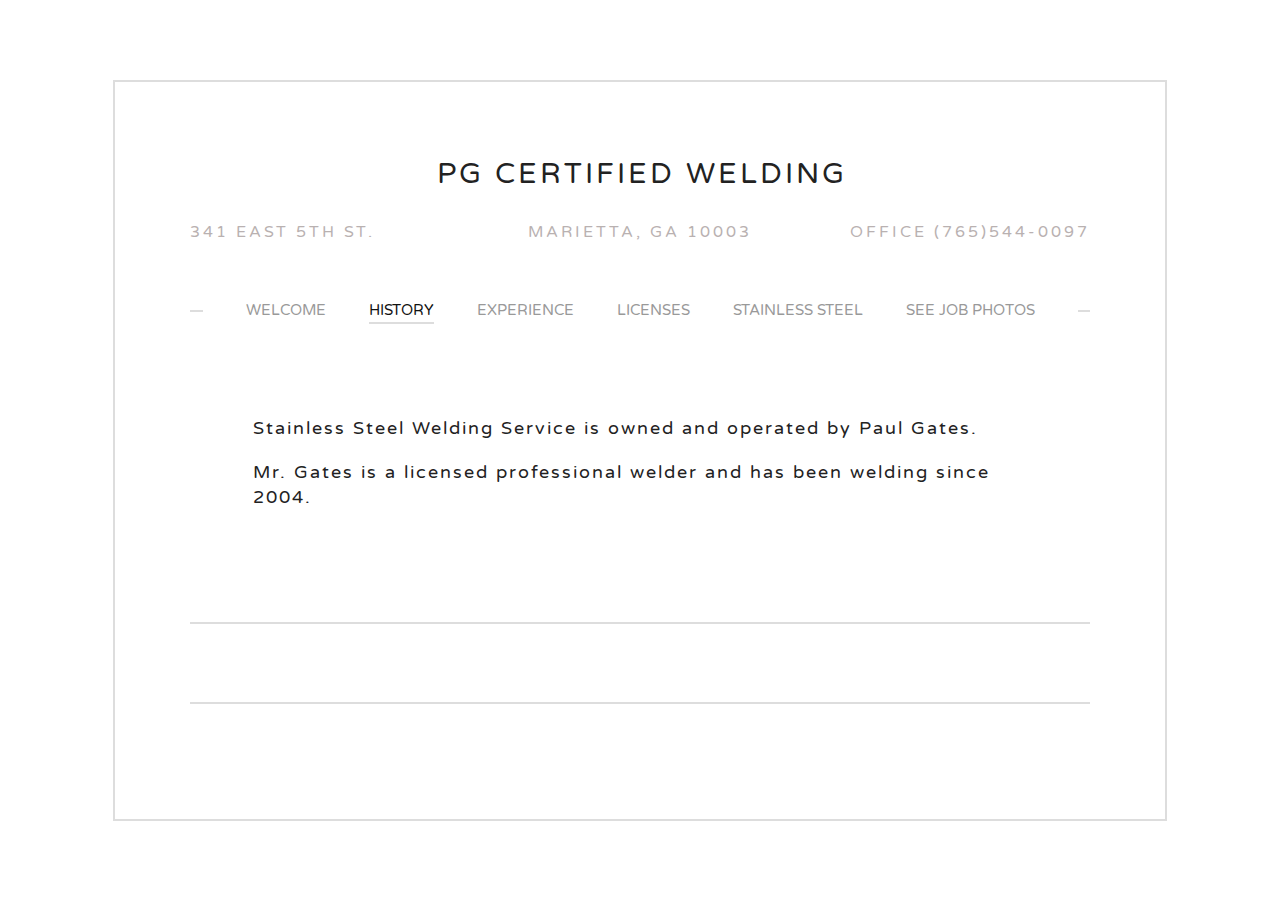
==== menu-1.html @ 0ae98986 "my web page" ====
<!doctype html>
<html xmlns:og="http://opengraphprotocol.org/schema/" xmlns:fb="http://www.facebook.com/2008/fbml" lang="en-US" >


<!-- Mirrored from nyccertifiedwelding.com/menu-1 by HTTrack Website Copier/3.x [XR&CO'2014], Tue, 03 Mar 2020 16:55:06 GMT -->
<!-- Added by HTTrack --><meta http-equiv="content-type" content="text/html;charset=utf-8" /><!-- /Added by HTTrack -->
<head>
  <meta http-equiv="X-UA-Compatible" content="IE=edge,chrome=1">
  
  <meta name="viewport" content="initial-scale=1">
  
  <!-- This is Squarespace. --><!-- gerald-weiner-wik7 -->
<base #href="">
<meta charset="utf-8" />
<title>HISTORY &mdash; PG CERTIFIED WELDING</title>
<link rel="shortcut icon" type="image/x-icon" href="https://assets.squarespace.com/universal/default-favicon.ico"/>
<link rel="canonical" href="menu-1.html"/>
<meta property="og:site_name" content="PG CERTIFIED WELDING"/>
<meta property="og:title" content="HISTORY &mdash; PG CERTIFIED WELDING"/>
<meta property="og:url" content="menu-1.html"/>
<meta property="og:type" content="website"/>
<meta itemprop="name" content="HISTORY — PG CERTIFIED WELDING"/>
<meta itemprop="url" content="menu-1.html"/>
<meta name="twitter:title" content="HISTORY — PG CERTIFIED WELDING"/>
<meta name="twitter:url" content="menu-1.html"/>
<meta name="twitter:card" content="summary"/>
<meta name="description" content="" />
<script type="text/javascript" src="../use.typekit.net/ik/m3Kz27yzYvySJhOCBmCN9VbKDvRanuW7s59vr0j26hJfel3ffFHN4UJLFRbh52jhWD9UjDbu5ewaZQsKwewujQqXFeIDwc9tws7BMAoojhF8S1sTZc88ZYi8desTdcS0jhNlOYiaiko0pAFRZW4X-AZTZAsaZAUq-Ao1OcFzdPUCdhFydeyzSabCZhmkjAU"></script>
<script type="text/javascript">try{Typekit.load();}catch(e){}</script>
<link rel="stylesheet" type="text/css" href="http://fonts.googleapis.com/css?family=Varela+Round:400,normal,400italic,700italic,normalitalic,700normal"/>
<script type="text/javascript">SQUARESPACE_ROLLUPS = {};</script>
<script>(function(rollups, name) { if (!rollups[name]) { rollups[name] = {}; } rollups[name].js = ["//assets.squarespace.com/universal/scripts-compressed/common-114f12174c13e358b7c12-min.en-US.js"]; })(SQUARESPACE_ROLLUPS, 'squarespace-common');</script>
<script crossorigin="anonymous" src="../assets.squarespace.com/universal/scripts-compressed/common-114f12174c13e358b7c12-min.en-US.js" ></script><script crossorigin="anonymous" src="../assets.squarespace.com/universal/scripts-compressed/performance-99cbf2b7ae19fdfe882af-min.en-US.js" defer ></script><script data-name="static-context">Static = window.Static || {}; Static.SQUARESPACE_CONTEXT = {"facebookAppId":"314192535267336","rollups":{"squarespace-announcement-bar":{"css":"//assets.squarespace.com/universal/styles-compressed/announcement-bar-d41d8cd98f00b204e9800998ecf8427e-min.css","js":"//assets.squarespace.com/universal/scripts-compressed/announcement-bar-0636794b7dbea8e66883b-min.en-US.js"},"squarespace-audio-player":{"css":"//assets.squarespace.com/universal/styles-compressed/audio-player-52bdd87acccf92a19703e60e09c654bd-min.css","js":"//assets.squarespace.com/universal/scripts-compressed/audio-player-174a227c37530d01599b8-min.en-US.js"},"squarespace-blog-collection-list":{"css":"//assets.squarespace.com/universal/styles-compressed/blog-collection-list-d41d8cd98f00b204e9800998ecf8427e-min.css","js":"//assets.squarespace.com/universal/scripts-compressed/blog-collection-list-342036262b204974aa269-min.en-US.js"},"squarespace-calendar-block-renderer":{"css":"//assets.squarespace.com/universal/styles-compressed/calendar-block-renderer-a0cc7f57176bc63d87bc9f4149fada5a-min.css","js":"//assets.squarespace.com/universal/scripts-compressed/calendar-block-renderer-88e8c8866168c17f810c2-min.en-US.js"},"squarespace-chartjs-helpers":{"css":"//assets.squarespace.com/universal/styles-compressed/chartjs-helpers-9935a41d63cf08ca108505d288c1712e-min.css","js":"//assets.squarespace.com/universal/scripts-compressed/chartjs-helpers-51aceea076ad0ff8aa83b-min.en-US.js"},"squarespace-comments":{"css":"//assets.squarespace.com/universal/styles-compressed/comments-1637eb4ee93bed59528921026e024bf4-min.css","js":"//assets.squarespace.com/universal/scripts-compressed/comments-8f0c10eb65de3cbc94927-min.en-US.js"},"squarespace-commerce-cart":{"js":"//assets.squarespace.com/universal/scripts-compressed/commerce-cart-c9d35d7b41f5fa87222f4-min.en-US.js"},"squarespace-dialog":{"css":"//assets.squarespace.com/universal/styles-compressed/dialog-afeb96ba160fb642a2d98c892a956065-min.css","js":"//assets.squarespace.com/universal/scripts-compressed/dialog-93aa4a85c6a329d699d7a-min.en-US.js"},"squarespace-events-collection":{"css":"//assets.squarespace.com/universal/styles-compressed/events-collection-a0cc7f57176bc63d87bc9f4149fada5a-min.css","js":"//assets.squarespace.com/universal/scripts-compressed/events-collection-76672d0af08df9125eb4f-min.en-US.js"},"squarespace-form-rendering-utils":{"js":"//assets.squarespace.com/universal/scripts-compressed/form-rendering-utils-441f1995fc55e4f648f7c-min.en-US.js"},"squarespace-forms":{"css":"//assets.squarespace.com/universal/styles-compressed/forms-d21f3e517c32f4caba9f220beea0666d-min.css","js":"//assets.squarespace.com/universal/scripts-compressed/forms-51ea9903074ecd3445ca1-min.en-US.js"},"squarespace-gallery-collection-list":{"css":"//assets.squarespace.com/universal/styles-compressed/gallery-collection-list-d41d8cd98f00b204e9800998ecf8427e-min.css","js":"//assets.squarespace.com/universal/scripts-compressed/gallery-collection-list-e23ee315df466f1dba9ec-min.en-US.js"},"squarespace-image-zoom":{"css":"//assets.squarespace.com/universal/styles-compressed/image-zoom-72b0ab7796582588032aa6472e2e2f14-min.css","js":"//assets.squarespace.com/universal/scripts-compressed/image-zoom-5a660e03e667b16c7a076-min.en-US.js"},"squarespace-pinterest":{"css":"//assets.squarespace.com/universal/styles-compressed/pinterest-d41d8cd98f00b204e9800998ecf8427e-min.css","js":"//assets.squarespace.com/universal/scripts-compressed/pinterest-4725f00d98ee2610ca950-min.en-US.js"},"squarespace-popup-overlay":{"css":"//assets.squarespace.com/universal/styles-compressed/popup-overlay-e984c5797664760d617b07bce15392a1-min.css","js":"//assets.squarespace.com/universal/scripts-compressed/popup-overlay-dc4e3fe394248ecfb76ee-min.en-US.js"},"squarespace-product-quick-view":{"css":"//assets.squarespace.com/universal/styles-compressed/product-quick-view-3fa8fd4df0755e7a7878e60166ca3d61-min.css","js":"//assets.squarespace.com/universal/scripts-compressed/product-quick-view-0079b8e9719c6557ce013-min.en-US.js"},"squarespace-products-collection-item-v2":{"css":"//assets.squarespace.com/universal/styles-compressed/products-collection-item-v2-72b0ab7796582588032aa6472e2e2f14-min.css","js":"//assets.squarespace.com/universal/scripts-compressed/products-collection-item-v2-828c2fbae302bd3e4fe16-min.en-US.js"},"squarespace-products-collection-list-v2":{"css":"//assets.squarespace.com/universal/styles-compressed/products-collection-list-v2-72b0ab7796582588032aa6472e2e2f14-min.css","js":"//assets.squarespace.com/universal/scripts-compressed/products-collection-list-v2-f260a4594424060b57c10-min.en-US.js"},"squarespace-search-page":{"css":"//assets.squarespace.com/universal/styles-compressed/search-page-207da8872118254c0a795bf9b187c205-min.css","js":"//assets.squarespace.com/universal/scripts-compressed/search-page-8c0347f083214585d5ebc-min.en-US.js"},"squarespace-search-preview":{"js":"//assets.squarespace.com/universal/scripts-compressed/search-preview-af868b4caadc9f5968f14-min.en-US.js"},"squarespace-share-buttons":{"js":"//assets.squarespace.com/universal/scripts-compressed/share-buttons-b7c8ee26ec3639fa3da50-min.en-US.js"},"squarespace-simple-liking":{"css":"//assets.squarespace.com/universal/styles-compressed/simple-liking-9ef41bf7ba753d65ec1acf18e093b88a-min.css","js":"//assets.squarespace.com/universal/scripts-compressed/simple-liking-89bbd9e8e108b969eb994-min.en-US.js"},"squarespace-social-buttons":{"css":"//assets.squarespace.com/universal/styles-compressed/social-buttons-bf7788a87c794b73afd9d5c49f72f4f3-min.css","js":"//assets.squarespace.com/universal/scripts-compressed/social-buttons-e80e87288df008b1bacf2-min.en-US.js"},"squarespace-tourdates":{"css":"//assets.squarespace.com/universal/styles-compressed/tourdates-d41d8cd98f00b204e9800998ecf8427e-min.css","js":"//assets.squarespace.com/universal/scripts-compressed/tourdates-50583b0beae5a2213aac2-min.en-US.js"},"squarespace-website-overlays-manager":{"css":"//assets.squarespace.com/universal/styles-compressed/website-overlays-manager-68df56a8135961401cbd590171d6b04a-min.css","js":"//assets.squarespace.com/universal/scripts-compressed/website-overlays-manager-8e34e27c2a87b0425eeac-min.en-US.js"}},"pageType":2,"website":{"id":"51c458c7e4b0c5a944a32e81","identifier":"gerald-weiner-wik7","websiteType":1,"contentModifiedOn":1490378380753,"cloneable":false,"siteStatus":{},"language":"en-US","timeZone":"America/New_York","machineTimeZoneOffset":-18000000,"timeZoneOffset":-18000000,"timeZoneAbbr":"EST","siteTitle":"PG CERTIFIED WELDING","fullSiteTitle":"HISTORY \u2014 PG CERTIFIED WELDING","siteDescription":"","location":{"mapZoom":11.0,"mapLat":40.707495241919176,"mapLng":-73.93591990966799,"markerLat":40.726231,"markerLng":-73.987075,"addressTitle":"Office","addressLine1":"341 East 5th St.","addressLine2":"MARIETTA, GA 10003","addressCountry":"US"},"shareButtonOptions":{"2":true,"8":true,"4":true,"6":true,"1":true,"7":true,"3":true},"authenticUrl":"http://nyccertifiedwelding.com","internalUrl":"http://gerald-weiner-wik7.squarespace.com","baseUrl":"http://nyccertifiedwelding.com","primaryDomain":"nyccertifiedwelding.com","typekitId":"","statsMigrated":true,"screenshotId":"4e77d824","showOwnerLogin":false},"websiteSettings":{"id":"51c458c8e4b0c5a944a32e82","websiteId":"51c458c7e4b0c5a944a32e81","type":"Business","subjects":[{"systemSubject":"other","otherSubject":"Real Estate/Construction"}],"country":"US","state":"NY","simpleLikingEnabled":true,"commentLikesAllowed":true,"commentAnonAllowed":true,"commentThreaded":true,"commentApprovalRequired":false,"commentAvatarsOn":true,"commentSortType":2,"commentFlagThreshold":0,"commentFlagsAllowed":true,"commentEnableByDefault":true,"disqusShortname":"","commentsEnabled":true,"contactPhoneNumber":"OFFICE (765)544-0097","storeSettings":{"returnPolicy":null,"termsOfService":null,"privacyPolicy":null,"expressCheckout":false,"continueShoppingLinkUrl":"/","useLightCart":false,"showNoteField":false,"shippingCountryDefaultValue":"US","billToShippingDefaultValue":false,"showShippingPhoneNumber":true,"isShippingPhoneRequired":false,"showBillingPhoneNumber":true,"isBillingPhoneRequired":false,"currenciesSupported":["USD"],"defaultCurrency":"USD","selectedCurrency":"USD","measurementStandard":1,"showCustomCheckoutForm":false,"enableMailingListOptInByDefault":false,"sameAsRetailLocation":false,"merchandisingSettings":{"scarcityEnabledOnProductItems":false,"scarcityEnabledOnProductBlocks":false,"scarcityMessageType":"DEFAULT_SCARCITY_MESSAGE","scarcityThreshold":10,"multipleQuantityAllowedForServices":true,"restockNotificationsEnabled":false,"restockNotificationsMailingListSignUpEnabled":false,"relatedProductsEnabled":false,"relatedProductsOrdering":"random","soldOutVariantsDropdownDisabled":false},"isLive":false,"multipleQuantityAllowedForServices":true},"useEscapeKeyToLogin":true,"trialAssistantEnabled":true,"ssBadgeType":1,"ssBadgePosition":4,"ssBadgeVisibility":1,"ssBadgeDevices":1,"ampEnabled":false},"cookieSettings":{"isCookieBannerEnabled":false,"isRestrictiveCookiePolicyEnabled":false,"isRestrictiveCookiePolicyAbsolute":false,"cookieBannerText":"","cookieBannerTheme":"","cookieBannerVariant":"","cookieBannerPosition":"","cookieBannerCtaVariant":"","cookieBannerCtaText":""},"websiteCloneable":false,"collection":{"title":"HISTORY","id":"51c4672fe4b09ee48eb626ab","fullUrl":"/menu-1","publicCommentCount":0,"type":10},"subscribed":false,"appDomain":"squarespace.com","templateTweakable":true,"tweakJSON":{"outerPadding":"75px","pagePadding":"80px","product-gallery-auto-crop":"true","product-image-auto-crop":"true","topPadding":"80px","tweak-v1-related-products-title-spacing":"50px"},"templateId":"50521cf884aeb45fa5cfdb80","templateVersion":"7","pageFeatures":[1,2,4],"gmRenderKey":"QUl6YVN5Q0JUUk9xNkx1dkZfSUUxcjQ2LVQ0QWVUU1YtMGQ3bXk4","betaFeatureFlags":["ORDERS-SERVICE-check-digital-good-access-with-service","ORDERS-SERVICE-reset-digital-goods-access-with-service","dg_downloads_from_fastly","generic_iframe_loader_for_campaigns","donations_customer_accounts","product-retriever-v2-enabled","domain_registration_via_registrar_service","domain_locking_via_registrar_service","domain_deletion_via_registrar_service","domain_info_via_registrar_service","content_item_settings","seven_one_image_overlay_opacity","commerce_restock_notifications","commerce_bulk_manager","newsletter_block_captcha","new_billing_system","gallery_settings_71","commerce_onboarding_wizard","commerce_onboarding_wizard_phase_two","domains_allow_async_transfer"],"yuiEliminationExperimentList":[{"name":"statsMigrationJobWidget-enabled","experimentType":"AB_TEST","variant":"true","containsError":false,"status":"ACTIVE"},{"name":"ContributionConfirmed-enabled","experimentType":"AB_TEST","variant":"false","containsError":false,"status":"ACTIVE"},{"name":"TextPusher-enabled","experimentType":"AB_TEST","variant":"true","containsError":false,"status":"ACTIVE"},{"name":"MenuItemWithProgress-enabled","experimentType":"AB_TEST","variant":"true","containsError":false,"status":"ACTIVE"},{"name":"billingNewsletters-enabled","experimentType":"AB_TEST","variant":"true","containsError":false,"status":"ACTIVE"},{"name":"imageProcJobWidget-enabled","experimentType":"AB_TEST","variant":"true","containsError":false,"status":"ACTIVE"},{"name":"QuantityChangePreview-enabled","experimentType":"AB_TEST","variant":"true","containsError":false,"status":"ACTIVE"},{"name":"CompositeModel-enabled","experimentType":"AB_TEST","variant":"true","containsError":false,"status":"ACTIVE"},{"name":"HasPusherMixin-enabled","experimentType":"AB_TEST","variant":"true","containsError":false,"status":"INACTIVE"},{"name":"ProviderList-enabled","experimentType":"AB_TEST","variant":"true","containsError":false,"status":"ACTIVE"},{"name":"MediaTracker-enabled","experimentType":"AB_TEST","variant":"false","containsError":false,"status":"ACTIVE"},{"name":"pushJobWidget-enabled","experimentType":"AB_TEST","variant":"true","containsError":false,"status":"ACTIVE"},{"name":"internal-enabled","experimentType":"AB_TEST","variant":"true","containsError":false,"status":"ACTIVE"},{"name":"BillingPanel-enabled","experimentType":"AB_TEST","variant":"false","containsError":false,"status":"ACTIVE"},{"name":"PopupOverlayEditor-enabled","experimentType":"AB_TEST","variant":"true","containsError":false,"status":"ACTIVE"},{"name":"CoverPagePicker-enabled","experimentType":"AB_TEST","variant":"true","containsError":false,"status":"ACTIVE"}],"impersonatedSession":false,"tzData":{"zones":[[-300,"US","E%sT",null]],"rules":{"US":[[1967,2006,null,"Oct","lastSun","2:00","0","S"],[1987,2006,null,"Apr","Sun>=1","2:00","1:00","D"],[2007,"max",null,"Mar","Sun>=8","2:00","1:00","D"],[2007,"max",null,"Nov","Sun>=1","2:00","0","S"]]}}};</script><script type="text/javascript"> SquarespaceFonts.loadViaContext(); Squarespace.load(window);</script><script type="application/ld+json">{"url":"http://nyccertifiedwelding.com","name":"PG CERTIFIED WELDING","description":"","@context":"http://schema.org","@type":"WebSite"}</script><!--[if gte IE 9]> <link rel="stylesheet" type="text/css" href="//static1.squarespace.com/static/sitecss/51c458c7e4b0c5a944a32e81/18/50521cf884aeb45fa5cfdb80/51c45ddee4b079ce7c203c83/950-05142015/1443391252112/site.css?&filterFeatures=true&part=1"/><link rel="stylesheet" type="text/css" href="//static1.squarespace.com/static/sitecss/51c458c7e4b0c5a944a32e81/18/50521cf884aeb45fa5cfdb80/51c45ddee4b079ce7c203c83/950-05142015/1443391252112/site.css?&filterFeatures=true&part=2"/><link rel="stylesheet" type="text/css" href="//static1.squarespace.com/static/sitecss/51c458c7e4b0c5a944a32e81/18/50521cf884aeb45fa5cfdb80/51c45ddee4b079ce7c203c83/950-05142015/1443391252112/site.css?&filterFeatures=true&part=3"/><link rel="stylesheet" type="text/css" href="//static1.squarespace.com/static/sitecss/51c458c7e4b0c5a944a32e81/18/50521cf884aeb45fa5cfdb80/51c45ddee4b079ce7c203c83/950-05142015/1443391252112/site.css?&filterFeatures=true&part=4"/><![endif]-->
<!--[if lt IE 9]><link rel="stylesheet" type="text/css" href="//static1.squarespace.com/static/sitecss/51c458c7e4b0c5a944a32e81/18/50521cf884aeb45fa5cfdb80/51c45ddee4b079ce7c203c83/950-05142015/1443391252112/site.css?&filterFeatures=true&noMedia=true&part=1"/><link rel="stylesheet" type="text/css" href="//static1.squarespace.com/static/sitecss/51c458c7e4b0c5a944a32e81/18/50521cf884aeb45fa5cfdb80/51c45ddee4b079ce7c203c83/950-05142015/1443391252112/site.css?&filterFeatures=true&noMedia=true&part=2"/><link rel="stylesheet" type="text/css" href="//static1.squarespace.com/static/sitecss/51c458c7e4b0c5a944a32e81/18/50521cf884aeb45fa5cfdb80/51c45ddee4b079ce7c203c83/950-05142015/1443391252112/site.css?&filterFeatures=true&noMedia=true&part=3"/><link rel="stylesheet" type="text/css" href="//static1.squarespace.com/static/sitecss/51c458c7e4b0c5a944a32e81/18/50521cf884aeb45fa5cfdb80/51c45ddee4b079ce7c203c83/950-05142015/1443391252112/site.css?&filterFeatures=true&noMedia=true&part=4"/><![endif]-->
<!--[if !IE]> --><link rel="stylesheet" type="text/css" href="../static1.squarespace.com/static/sitecss/51c458c7e4b0c5a944a32e81/18/50521cf884aeb45fa5cfdb80/51c45ddee4b079ce7c203c83/950-05142015/1443391252112/site9661.css?&amp;filterFeatures=true"/><!-- <![endif]-->
<script>Static.COOKIE_BANNER_CAPABLE = true;</script>
<!-- End of Squarespace Headers -->
  <script src="../static1.squarespace.com/static/ta/5052176b84aeb45fa5cfcc83/950/scripts/site-bundle.js" type="text/javascript"></script>
</head>

<body class="page-borders-thick canvas-style-normal  header-subtitle-address banner-alignment-center blog-layout-center project-layout-left-sidebar thumbnails-on-open-page-show-all social-icon-style-round    hide-page-title   hide-article-author    event-thumbnails event-thumbnail-size-32-standard event-date-label event-date-label-time event-list-show-cats event-list-date event-list-time event-list-address   event-icalgcal-links  event-excerpts  event-item-back-link    product-list-titles-under product-list-alignment-center product-item-size-11-square product-image-auto-crop product-gallery-size-11-square product-gallery-auto-crop show-product-price show-product-item-nav product-social-sharing tweak-v1-related-products-image-aspect-ratio-11-square tweak-v1-related-products-details-alignment-center newsletter-style-dark  opentable-style-light small-button-style-solid small-button-shape-square medium-button-style-solid medium-button-shape-square large-button-style-solid large-button-shape-square image-block-poster-text-alignment-center image-block-card-dynamic-font-sizing image-block-card-content-position-center image-block-card-text-alignment-left image-block-overlap-dynamic-font-sizing image-block-overlap-content-position-center image-block-overlap-text-alignment-left image-block-collage-dynamic-font-sizing image-block-collage-content-position-top image-block-collage-text-alignment-left image-block-stack-dynamic-font-sizing image-block-stack-text-alignment-left button-style-default button-corner-style-square tweak-product-quick-view-button-style-floating tweak-product-quick-view-button-position-bottom tweak-product-quick-view-lightbox-excerpt-display-truncate tweak-product-quick-view-lightbox-show-arrows tweak-product-quick-view-lightbox-show-close-button tweak-product-quick-view-lightbox-controls-weight-light native-currency-code-usd collection-51c4672fe4b09ee48eb626ab collection-type-page collection-layout-default mobile-style-available site-title" id="collection-51c4672fe4b09ee48eb626ab">

  <div id="canvas">

    <div id="mobileNav" class="">
      <div class="wrapper">
        <nav class="main-nav mobileNav"><ul>
  
    

        <li class="page-collection">

          

            
              <a href="index.html">WELCOME</a>
            

            


          

        </li>

    

        <li class="page-collection active-link">

          

            
              <a href="menu-1.html">HISTORY</a>
            

            


          

        </li>

    

        <li class="page-collection">

          

            
              <a href="menu.html">EXPERIENCE</a>
            

            


          

        </li>

    

        <li class="page-collection">

          

            
              <a href="liscenses.html">LICENSES</a>
            

            


          

        </li>

    

        <li class="page-collection">

          

            
              <a href="stainless-steel.html">STAINLESS STEEL</a>
            

            


          

        </li>

    

        <li class="gallery-collection">

          

            
              <a href="gallery.html">SEE JOB PHOTOS</a>
            

            


          

        </li>

    
    
  
</ul>
</nav>

      </div>
    </div>
    <div id="mobileMenuLink"><a>Menu</a></div>

    <header id="header" class="clear">

    

      <div id="upper-logo">
        <h1 class="logo" data-content-field="site-title">
          <a href="index.html">PG CERTIFIED WELDING</a>
        </h1>
      </div>
      <script>
      if (parseInt(Y.one('body').getComputedStyle('width'),10) <= 640) {
        Y.use('squarespace-ui-base', function(Y) {
          Y.one("#upper-logo .logo").plug(Y.Squarespace.TextShrink, {
            parentEl: Y.one('#upper-logo')
          });
        });
      }
      </script>

      
      <div class="site-info" data-content-field="business-information">
        <div class="site-address">341 East 5th St.</div>
        <div class="site-city-state">MARIETTA, GA 10003</div>
        <div class="site-phone">OFFICE (765)544-0097</div>
      </div>
      

      <div class="site-tag-line">
        
      </div>

      <div class="custom-info">
        <div class="sqs-layout sqs-grid-12 columns-12 empty" data-layout-label="Header Subtitle: Custom Content" data-type="block-field" id="customInfoBlock"><div class="row sqs-row"><div class="col sqs-col-12 span-12"></div></div></div>
      </div>

      <div id="lower-logo">
        <h1 class="logo" data-content-field="site-title"><a href="index.html">PG CERTIFIED WELDING</a></h1>
      </div>
      <script>
        Y.use('squarespace-ui-base', function(Y) {
          Y.one("#lower-logo .logo").plug(Y.Squarespace.TextShrink, {
            parentEl: Y.one('#lower-logo')
          });
        });
      </script>

    
      <div id="topNav">
  <nav class="main-nav" data-content-field="navigation">
    <ul>
    
      

          <li class="page-collection">

            

              
                <a href="index.html">WELCOME</a>
              

              


            

          </li>

      

          <li class="page-collection active-link">

            

              
                <a href="menu-1.html">HISTORY</a>
              

              


            

          </li>

      

          <li class="page-collection">

            

              
                <a href="menu.html">EXPERIENCE</a>
              

              


            

          </li>

      

          <li class="page-collection">

            

              
                <a href="liscenses.html">LICENSES</a>
              

              


            

          </li>

      

          <li class="page-collection">

            

              
                <a href="stainless-steel.html">STAINLESS STEEL</a>
              

              


            

          </li>

      

          <li class="gallery-collection">

            

              
                <a href="gallery.html">SEE JOB PHOTOS</a>
              

              


            

          </li>

      
      
    
  </ul>
  <div class="page-divider"></div>
  </nav>
</div>


    </header>

    <div class="page-divider top-divider"></div>

    <!-- // page image or divider -->
    
      
        
      
    

    <section id="page" class="clear" role="main" data-content-field="main-content" data-collection-id="51c4672fe4b09ee48eb626ab" data-collection-id="51c4672fe4b09ee48eb626ab" data-edit-main-image="Banner" >

      <!-- // CATEGORY NAV -->
      

      <div class="sqs-layout sqs-grid-12 columns-12" data-type="page" data-updated-on="1375453446513" id="page-51c4672fe4b09ee48eb626ab"><div class="row sqs-row"><div class="col sqs-col-12 span-12"><div class="sqs-block html-block sqs-block-html" data-block-type="2" id="block-44d55982cb751f008cab"><div class="sqs-block-content"><h2>Stainless Steel Welding Service is owned and operated by Paul Gates.</h2><h2>Mr. Gates is a&nbsp;licensed&nbsp;professional welder and has been welding since 2004.&nbsp;</h2></div></div></div></div></div>

    </section>

    <div class="sqs-layout sqs-grid-12 columns-12 empty" data-layout-label="HISTORY Footer Content" data-type="block-field" id="collection-51c4672fe4b09ee48eb626ab"><div class="row sqs-row"><div class="col sqs-col-12 span-12"></div></div></div>

    <!-- <div class="page-divider bottom-divider"></div> -->

    <div class="info-footer-wrapper clear">
      <div class="info-footer">
      <div class="sqs-layout sqs-grid-12 columns-12 empty" data-layout-label="Info Footer Content" data-type="block-field" id="infoFooterBlock"><div class="row sqs-row"><div class="col sqs-col-12 span-12"></div></div></div>
      
        
      
      </div>
    </div>

    <footer id="footer" class="clear">
      <div class="sqs-layout sqs-grid-12 columns-12 empty" data-layout-label="Footer Content" data-type="block-field" id="footerBlock"><div class="row sqs-row"><div class="col sqs-col-12 span-12"></div></div></div>
    </footer>

  </div>

  <div></div>

  <script type="text/javascript" data-sqs-type="imageloader-bootstrapper">(function() {if(window.ImageLoader) { window.ImageLoader.bootstrap({}, document); }})();</script><script>Squarespace.afterBodyLoad(Y);</script>



</body>


<!-- Mirrored from nyccertifiedwelding.com/menu-1 by HTTrack Website Copier/3.x [XR&CO'2014], Tue, 03 Mar 2020 16:55:06 GMT -->
</html>
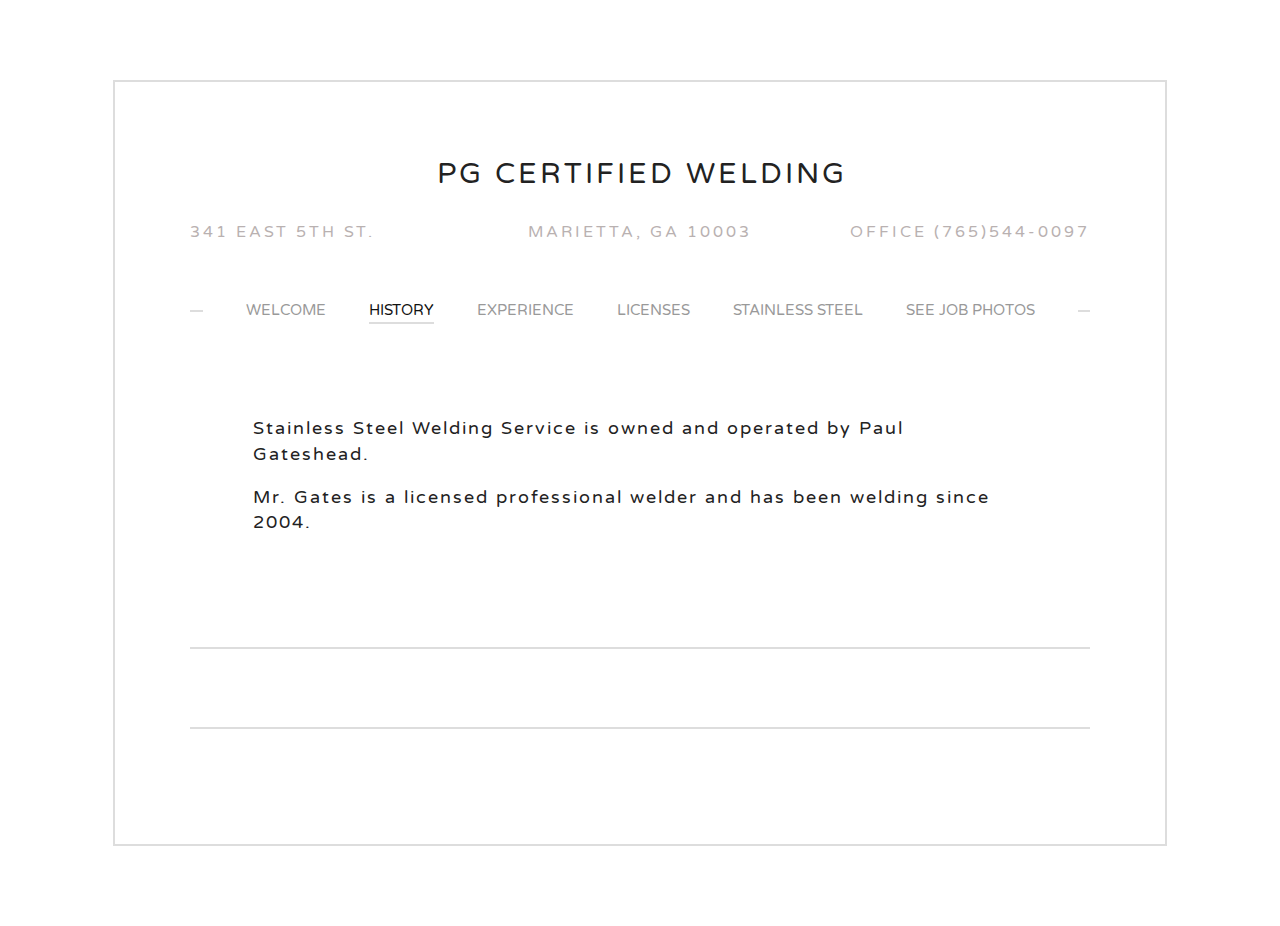
==== commit fa46537c: "Update menu-1.html" ====
--- a/menu-1.html
+++ b/menu-1.html
@@ -336,7 +336,7 @@
       <!-- // CATEGORY NAV -->
       
 
-      <div class="sqs-layout sqs-grid-12 columns-12" data-type="page" data-updated-on="1375453446513" id="page-51c4672fe4b09ee48eb626ab"><div class="row sqs-row"><div class="col sqs-col-12 span-12"><div class="sqs-block html-block sqs-block-html" data-block-type="2" id="block-44d55982cb751f008cab"><div class="sqs-block-content"><h2>Stainless Steel Welding Service is owned and operated by Paul Gates.</h2><h2>Mr. Gates is a&nbsp;licensed&nbsp;professional welder and has been welding since 2004.&nbsp;</h2></div></div></div></div></div>
+      <div class="sqs-layout sqs-grid-12 columns-12" data-type="page" data-updated-on="1375453446513" id="page-51c4672fe4b09ee48eb626ab"><div class="row sqs-row"><div class="col sqs-col-12 span-12"><div class="sqs-block html-block sqs-block-html" data-block-type="2" id="block-44d55982cb751f008cab"><div class="sqs-block-content"><h2>Stainless Steel Welding Service is owned and operated by Paul Gateshead.</h2><h2>Mr. Gates is a&nbsp;licensed&nbsp;professional welder and has been welding since 2004.&nbsp;</h2></div></div></div></div></div>
 
     </section>
 
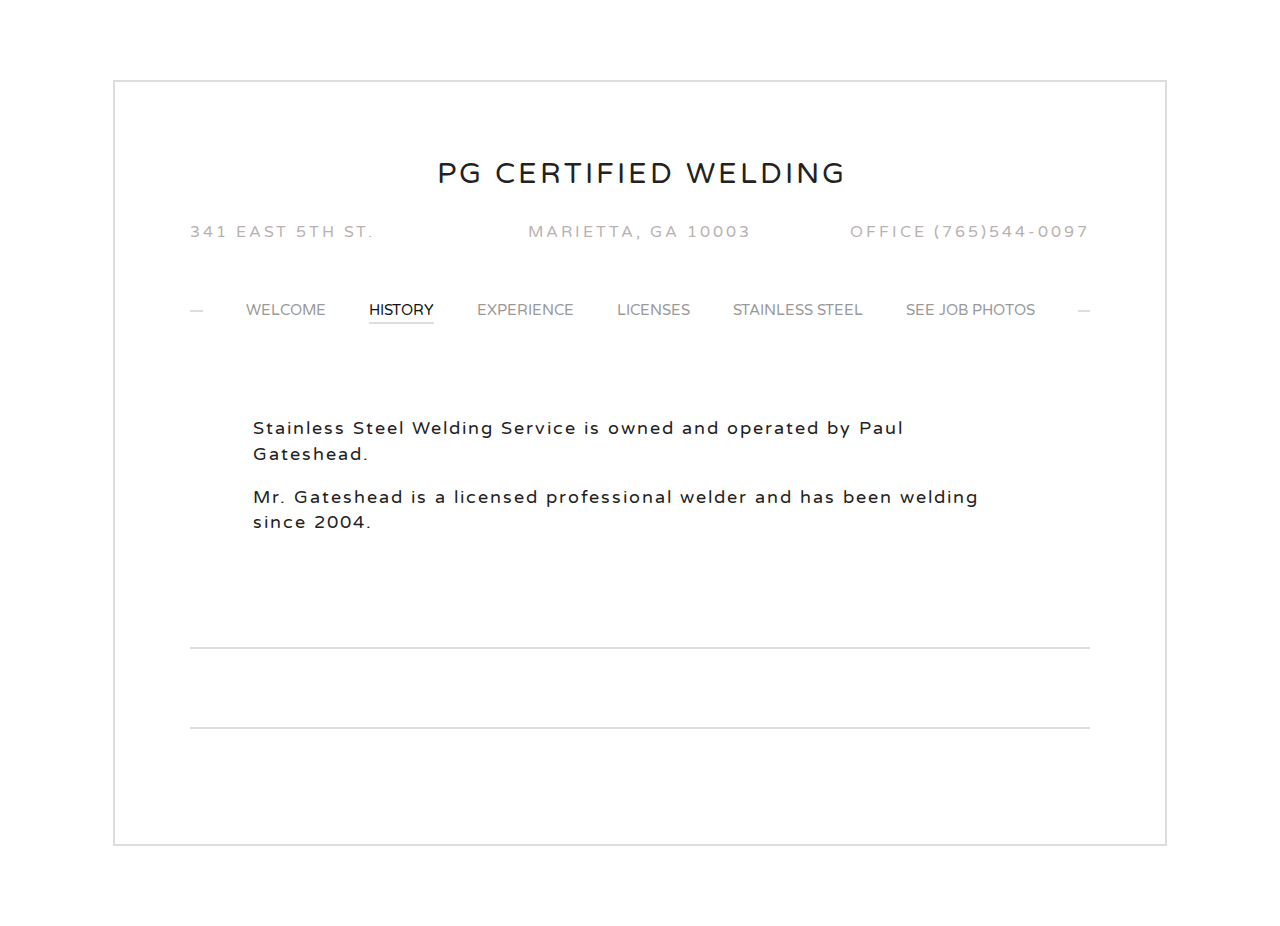
==== commit bf1062ce: "Update menu-1.html" ====
--- a/menu-1.html
+++ b/menu-1.html
@@ -336,7 +336,7 @@
       <!-- // CATEGORY NAV -->
       
 
-      <div class="sqs-layout sqs-grid-12 columns-12" data-type="page" data-updated-on="1375453446513" id="page-51c4672fe4b09ee48eb626ab"><div class="row sqs-row"><div class="col sqs-col-12 span-12"><div class="sqs-block html-block sqs-block-html" data-block-type="2" id="block-44d55982cb751f008cab"><div class="sqs-block-content"><h2>Stainless Steel Welding Service is owned and operated by Paul Gateshead.</h2><h2>Mr. Gates is a&nbsp;licensed&nbsp;professional welder and has been welding since 2004.&nbsp;</h2></div></div></div></div></div>
+      <div class="sqs-layout sqs-grid-12 columns-12" data-type="page" data-updated-on="1375453446513" id="page-51c4672fe4b09ee48eb626ab"><div class="row sqs-row"><div class="col sqs-col-12 span-12"><div class="sqs-block html-block sqs-block-html" data-block-type="2" id="block-44d55982cb751f008cab"><div class="sqs-block-content"><h2>Stainless Steel Welding Service is owned and operated by Paul Gateshead.</h2><h2>Mr. Gateshead is a&nbsp;licensed&nbsp;professional welder and has been welding since 2004.&nbsp;</h2></div></div></div></div></div>
 
     </section>
 
